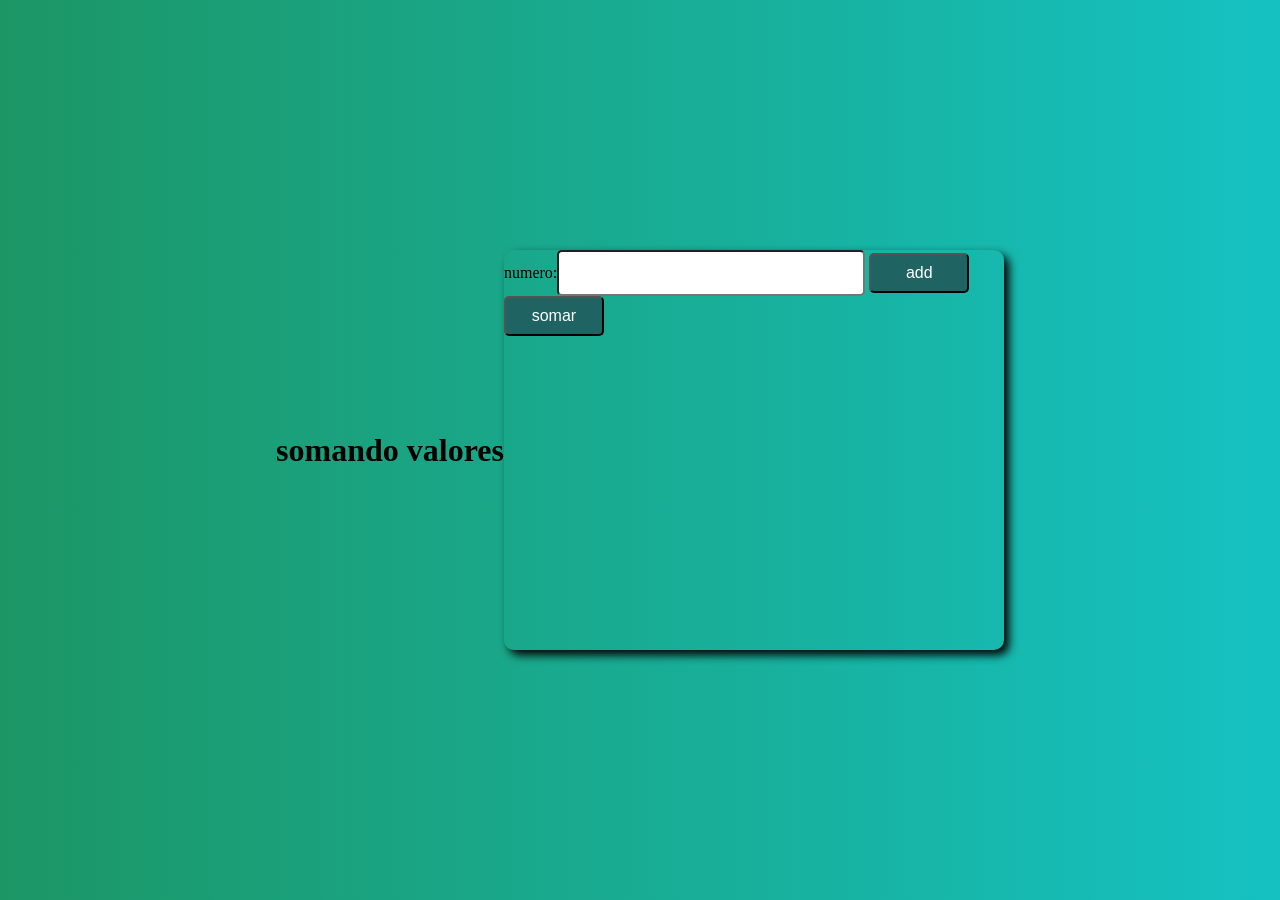
==== funcoes/ex001.html @ 4f01f1e1 "Adiciona página HTML com funcionalidade de soma e estilo CSS" ====
<!DOCTYPE html>
<html lang="en">
<head>
    <meta charset="UTF-8">
    <meta name="viewport" content="width=device-width, initial-scale=1.0">
    <title>funcoes rest</title>
    <link rel="stylesheet" href="style001.css">
</head>
<body>
    <h1>somando valores</h1>
    <div>
        numero:<input type="number" name="numero" id="numero">
        <button type="button" id="adicionar">
            add
        </button>
        <button type="button" id="somar">
            somar
        </button>
        <p></p>
    </div>
    <script>
        
    </script>
</body>
</html>
---- funcoes/style001.css ----
body{
    margin: 0;
    min-height: 100vh;
    display: flex;
    align-items: center;
    justify-content: center;
    background-image: linear-gradient(to left, rgb(21, 194, 194), rgb(28, 150, 101));
}

div{
    width: 500px;
    height: 400px;
    box-sizing: border-box;
    border-radius: 10px;
    box-shadow: 5px 5px 10px rgb(0, 0, 0);
}

input{
    width: 300px;
    height: 40px;
    font-size: medium;
    border-radius: 5px;
}

button{
    width: 100px;
    height: 40px;
    font-size: medium;
    border-radius: 5px;
    background-color: #1f6363;
    color: white;
    border-radius: 5px;
}
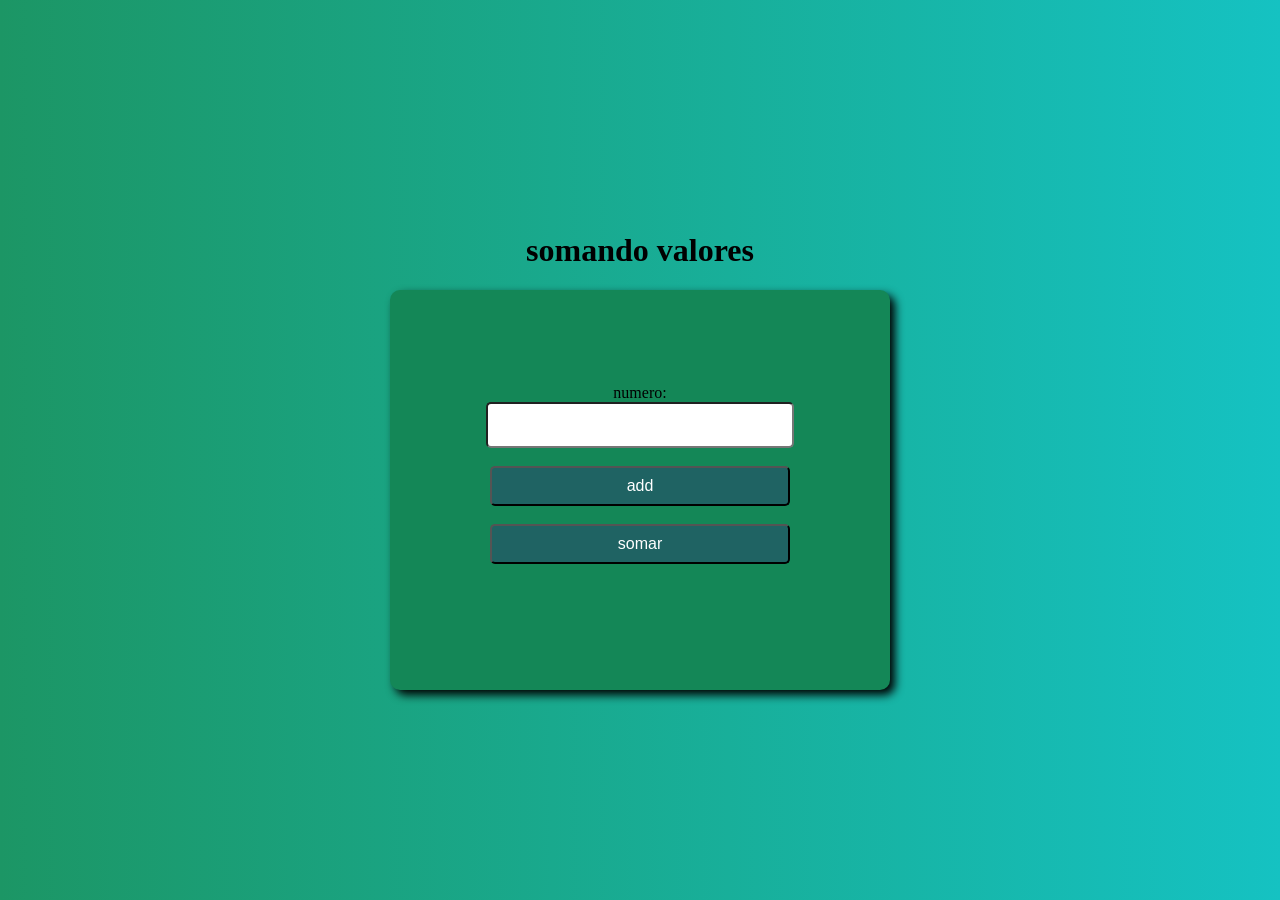
==== commit 444fcef5: "Adiciona quebras de linha entre os inputs e botões para melhor espaçamento" ====
--- a/funcoes/ex001.html
+++ b/funcoes/ex001.html
@@ -10,9 +10,11 @@
     <h1>somando valores</h1>
     <div>
         numero:<input type="number" name="numero" id="numero">
+        <br>
         <button type="button" id="adicionar">
             add
         </button>
+        <br>
         <button type="button" id="somar">
             somar
         </button>
--- a/funcoes/style001.css
+++ b/funcoes/style001.css
@@ -4,12 +4,18 @@
     display: flex;
     align-items: center;
     justify-content: center;
+    flex-direction: column;
     background-image: linear-gradient(to left, rgb(21, 194, 194), rgb(28, 150, 101));
 }
 
 div{
+    background-color: #148757;
     width: 500px;
     height: 400px;
+    display: flex;
+    align-items: center;
+    justify-content: center;
+    flex-direction: column;
     box-sizing: border-box;
     border-radius: 10px;
     box-shadow: 5px 5px 10px rgb(0, 0, 0);
@@ -23,11 +29,10 @@
 }
 
 button{
-    width: 100px;
+    width: 300px;
     height: 40px;
     font-size: medium;
     border-radius: 5px;
     background-color: #1f6363;
     color: white;
-    border-radius: 5px;
 }
